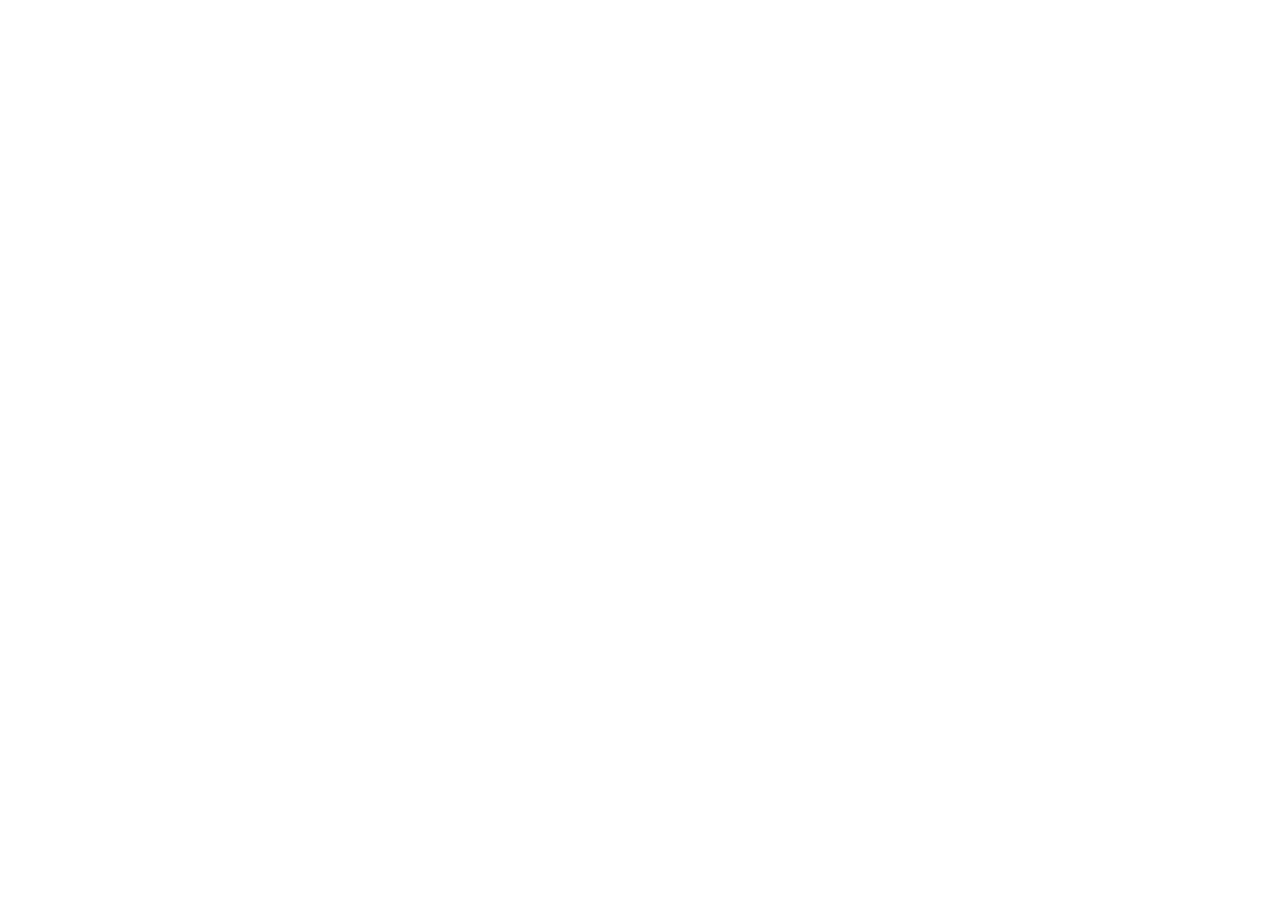
==== index.html @ b8fa4d58 "building images" ====
<!DOCTYPE html>
<html lang="es"><head><meta charset="utf-8">
<meta name="viewport" content="width=device-width,initial-scale=1,viewport-fit=cover,maximum-scale=1">
<title>Colonias Estelares</title>
<link href="https://fonts.googleapis.com/css2?family=Chakra+Petch:wght@500;700&display=swap" rel="stylesheet">
<script>const BUILD=68;document.write('<link rel="stylesheet" href="css/style.css?v='+BUILD+'">')</script></head><body>
<div id="toast"></div><div id="md" style="display:none;position:fixed;inset:0;background:#000a;z-index:20;align-items:center;justify-content:center;padding:16px"></div><div id="app"></div>
<script>const MODS=['util','state','data','rules','engine','events','counter','actions','dismantle','demolish','convoy','supply','routes','recall','expedition','storage','session','raids','diplomacy','trade','objectives','history','stats','ark','confirm','ui-art','ui-core','ui-views','render','main'];MODS.forEach(m=>document.write('<script src="js/'+m+'.js?v='+BUILD+'"><\/script>'))</script></body></html>
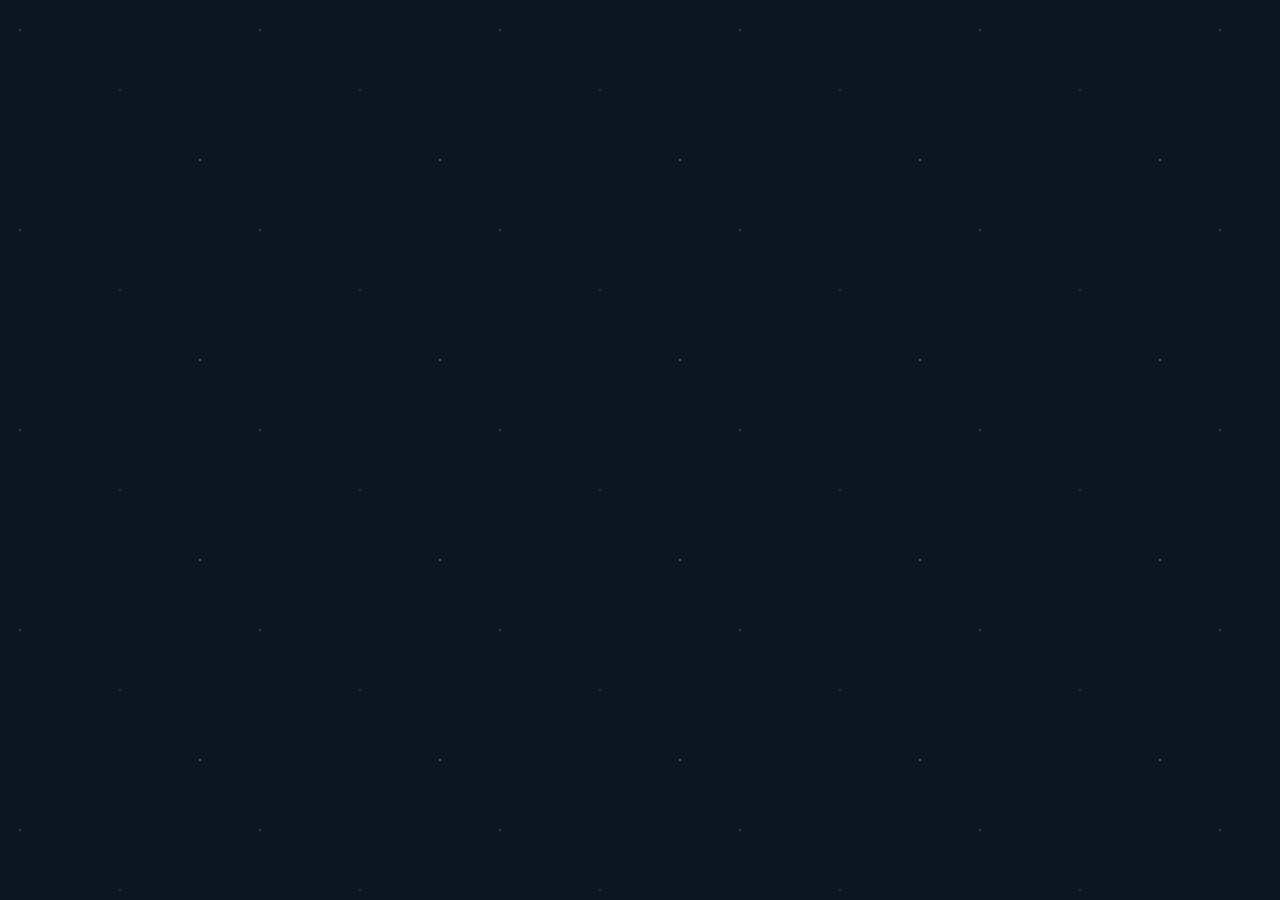
==== commit 8da9d06a: "new info system" ====
--- a/index.html
+++ b/index.html
@@ -3,6 +3,6 @@
 <meta name="viewport" content="width=device-width,initial-scale=1,viewport-fit=cover,maximum-scale=1">
 <title>Colonias Estelares</title>
 <link href="https://fonts.googleapis.com/css2?family=Chakra+Petch:wght@500;700&display=swap" rel="stylesheet">
-<script>const BUILD=68;document.write('<link rel="stylesheet" href="css/style.css?v='+BUILD+'">')</script></head><body>
+<script>const BUILD=69;document.write('<link rel="stylesheet" href="css/style.css?v='+BUILD+'">')</script></head><body>
 <div id="toast"></div><div id="md" style="display:none;position:fixed;inset:0;background:#000a;z-index:20;align-items:center;justify-content:center;padding:16px"></div><div id="app"></div>
-<script>const MODS=['util','state','data','rules','engine','events','counter','actions','dismantle','demolish','convoy','supply','routes','recall','expedition','storage','session','raids','diplomacy','trade','objectives','history','stats','ark','confirm','ui-art','ui-core','ui-views','render','main'];MODS.forEach(m=>document.write('<script src="js/'+m+'.js?v='+BUILD+'"><\/script>'))</script></body></html>
+<script>const MODS=['util','state','data','rules','engine','events','counter','actions','dismantle','demolish','convoy','supply','routes','recall','expedition','storage','session','raids','diplomacy','trade','objectives','history','stats','ark','confirm','info','ui-art','ui-core','ui-views','render','main'];MODS.forEach(m=>document.write('<script src="js/'+m+'.js?v='+BUILD+'"><\/script>'))</script></body></html>
--- a/css/style.css
+++ b/css/style.css
@@ -0,0 +1,59 @@
+:root{--sat:env(safe-area-inset-top,0px);--bg:#0d1523;--pn:#16213a;--ln:#2a3b5e;--tx:#e8eefb;--mu:#93a4c4;--m:#e8a86a;--c:#76d6f2;--g:#b9a2ff;--ok:#5be3b0}
+*{box-sizing:border-box}
+body{margin:0;color:var(--tx);font:15px/1.4 system-ui,sans-serif;background:var(--bg);
+background-image:radial-gradient(1px 1px at 20px 30px,#fff8,transparent),radial-gradient(1px 1px at 120px 90px,#fff6,transparent),radial-gradient(1.5px 1.5px at 200px 160px,#fff9,transparent);background-size:240px 200px;background-attachment:fixed;
+padding:0 0 calc(76px + env(safe-area-inset-bottom))}
+body::before{content:'';position:fixed;top:0;left:0;right:0;height:var(--sat);background:var(--bg);z-index:5}
+.hd{position:sticky;top:var(--sat);z-index:4;background:var(--bg);padding:4px 0 2px}
+.top{padding-top:var(--sat)}
+@media (hover:none){:root{--sat:max(env(safe-area-inset-top,0px),44px)}}
+#app{max-width:640px;margin:0 auto;padding:12px}
+h1,b,.lv,.rs strong{font-family:'Chakra Petch',system-ui,sans-serif}
+h1{font-size:20px;margin:0}
+.top{display:flex;justify-content:space-between;align-items:center;gap:8px;margin-bottom:10px}
+.st{color:var(--mu);font-size:12px}
+.tabs{display:flex;gap:6px;overflow-x:auto;padding-bottom:6px}
+.tab{flex:none;display:flex;align-items:center;gap:6px;background:var(--pn);color:var(--tx);border:1px solid var(--ln);border-radius:20px;padding:6px 12px;font:inherit}
+.tab.on{border-color:var(--ok)}
+.orb{width:16px;height:16px;border-radius:50%;display:inline-block;flex:none}
+.res{display:grid;grid-template-columns:repeat(3,1fr);gap:6px;margin:6px 0 12px}
+.rs{background:var(--pn);border:1px solid var(--ln);border-radius:10px;padding:8px}
+.rs span{font-size:12px}.rs strong{display:block;font-size:15px}.rs small{color:var(--mu);font-size:12px}
+.full{color:#ff8a8a}
+.m{color:var(--m)}.c{color:var(--c)}.g{color:var(--g)}
+.card{background:var(--pn);border:1px solid var(--ln);border-radius:12px;padding:12px;margin-bottom:10px}
+.card p{margin:4px 0 8px;color:var(--mu);font-size:13px}
+.row{display:flex;justify-content:space-between;gap:8px;align-items:center}
+.lv{font-size:13px;color:var(--mu)}
+.chs{display:flex;flex-wrap:wrap;gap:6px;margin-bottom:8px}
+.ch{font-style:normal;font-size:12px;border:1px solid var(--ln);border-radius:6px;padding:2px 6px}
+button{font:inherit;cursor:pointer}
+.card button,.go{width:100%;background:var(--ok);color:#06231a;border:0;border-radius:8px;padding:10px;font-weight:600}
+button:disabled{background:#26344f!important;color:var(--mu)!important;cursor:default}
+html{touch-action:manipulation}nav{z-index:10;touch-action:manipulation;position:fixed;left:0;right:0;bottom:0;display:flex;background:#0a111d;border-top:1px solid var(--ln);padding-bottom:env(safe-area-inset-bottom)}
+nav button{flex:1;background:none;border:0;color:var(--mu);padding:14px 0;font-size:11px}
+nav button:disabled{background:none!important;opacity:.35}
+nav button.on{color:var(--ok);font-weight:700}
+input{width:100%;padding:12px;border-radius:8px;border:1px solid var(--ln);background:var(--pn);color:var(--tx);font:inherit;margin:10px 0}
+#toast{position:fixed;bottom:calc(64px + env(safe-area-inset-bottom));left:12px;right:12px;max-width:616px;margin:auto;background:var(--ok);color:#06231a;border-radius:10px;padding:10px 12px;font-weight:600;z-index:11;display:none;align-items:center;gap:10px}
+.pl{display:flex;gap:10px;align-items:center}.pl .orb{width:34px;height:34px}
+.tag{font-size:12px;color:var(--ok)}
+.ch.lack{border-color:#ff8a8a;background:#3a1d24}
+.tab.warn{border-color:#ffb547;color:#ffb547}
+.hd .tab.on{background:#1d4d41;border-width:2px;border-color:var(--ok);color:#fff;font-weight:700}
+.ic.sp{width:76px;height:76px;border:0;display:block;background:url(../img/edificios.webp) no-repeat;background-size:500% 500%;background-position:calc(var(--c)*25%) calc(var(--r)*25%)}
+.ic.sp.off{opacity:.4;filter:grayscale(1)}.ic.sp.dmg{filter:grayscale(.7) brightness(.65)}
+.ind{display:inline-flex;gap:2px;margin-left:4px}.ind i{font-style:normal;font-size:12px;opacity:.25;filter:grayscale(1)}.ind i.on{opacity:1;filter:none}
+.tip{display:none}.tip.show{display:block}
+.info{color:var(--mu);border:1px solid var(--ln);border-radius:50%;width:20px;height:20px;display:inline-grid;place-items:center;font-size:12px;margin-left:8px;cursor:pointer}
+.obn{color:var(--ok);font-weight:700;font-size:13px;animation:pl 1.4s ease-in-out infinite}@keyframes pl{50%{opacity:.35}}
+.card button.tab{width:auto;background:var(--pn);color:var(--tx);border:1px solid var(--ln);padding:6px 12px;font-weight:400}.card button.tab.on{border-color:var(--ok)}
+.ms{display:flex;flex-wrap:wrap;gap:6px;margin-bottom:10px}.ms .ch{background:var(--pn);padding:4px 8px}
+.ic{width:46px;height:46px;border-radius:12px;background:var(--bg);border:1px solid var(--ln);display:grid;place-items:center;flex:none;color:var(--ok)}
+.ic.im{width:76px;height:76px;overflow:hidden;padding:0}.ic.im img{width:100%;height:100%;display:block}
+.ic.m{color:var(--m)}.ic.c{color:var(--c)}.ic.g{color:var(--g)}
+/* Modales (#md): fondo más oscuro (gana al estilo en línea del HTML) y sin scroll detrás cuando está abierta (display:flex puesto por JS) */
+#md{background:#000e!important;overscroll-behavior:contain;touch-action:none}#md .card{overscroll-behavior:contain;touch-action:pan-y}
+html:has(#md[style*="display: flex"]),body:has(#md[style*="display: flex"]){overflow:hidden}
+/* Modal de información (info.js): imagen grande */
+.big{display:flex;justify-content:center;margin-bottom:8px}.big .ic{width:min(60vw,200px);height:min(60vw,200px);border-radius:16px}.big .ic svg{width:60%;height:60%}
